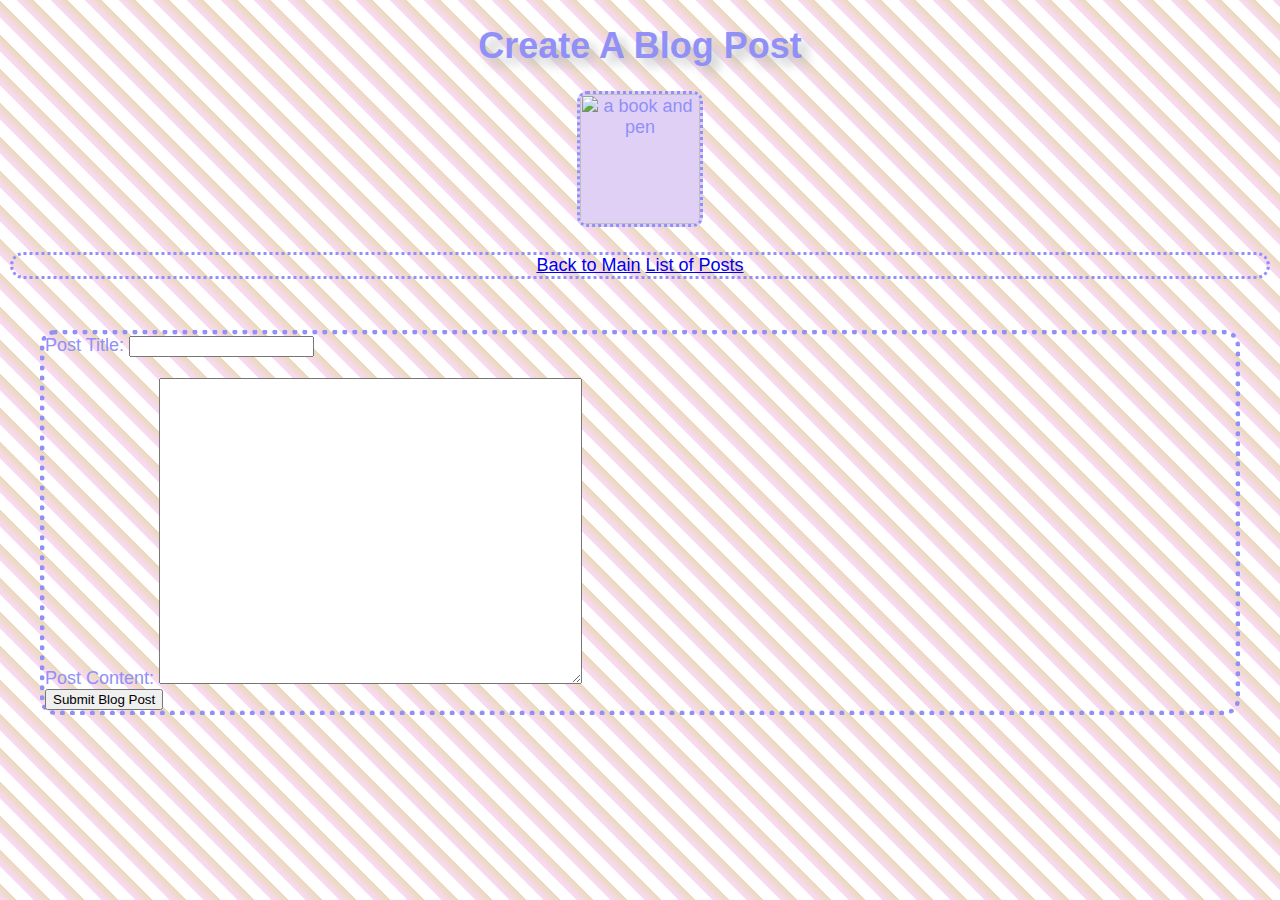
==== create.html @ afba5b87 "Add files via upload" ====
<html>
<head>
<title>Create A Post</title>
<link rel="stylesheet" href="create.css">
</head>
<body>
    <header>
      <h1>Create A Blog Post</h1>
      <img src="/images/penandbook.png" alt="a book and pen"width="120"height="130">
    </header>
   <nav> <a href="/index.html">Back to Main</a>
    <a href="/posts.html">List of Posts</a></nav> <br>
    <form action="/index.html"method="get">
        <label for="ptitle"> Post Title:</label>
        <input type="text" id="ptitle" name="ptitle"><br><br>


        <label for="pcontent"> Post Content:</label>
        <textarea type="text" id="pcontent" name="pcontent" rows="20"cols="50">

        </textarea><br>

        <input type="submit" value="Submit Blog Post">

    </form>

</body>

</html>
---- create.css ----
body{
    color: rgb(144, 144, 247);
    font-size: large; 
    font-family: sans-serif;
    margin: 10px;
    background: repeating-linear-gradient(45deg, rgb(250, 218, 248), rgb(234, 217, 186) 12px, white 12px, white 24px);
}
header{
    text-align: center;
    margin: 25px;
    background-image: white;
}
nav{
   border:3px dotted rgb(144, 144, 247);
   border-radius: 15px;
   text-align: center;
}
img{
    border: 3px dotted;
    border-radius: 10px;
    background-color: rgb(224, 208, 246);
}
form{
    border: 5px;
    border-style: dotted;
    border-color: rgb(144, 144, 247);
    margin: 30px;
    border-radius: 15px;
}
h1{
    text-shadow: .2em .2em .3em silver;
}
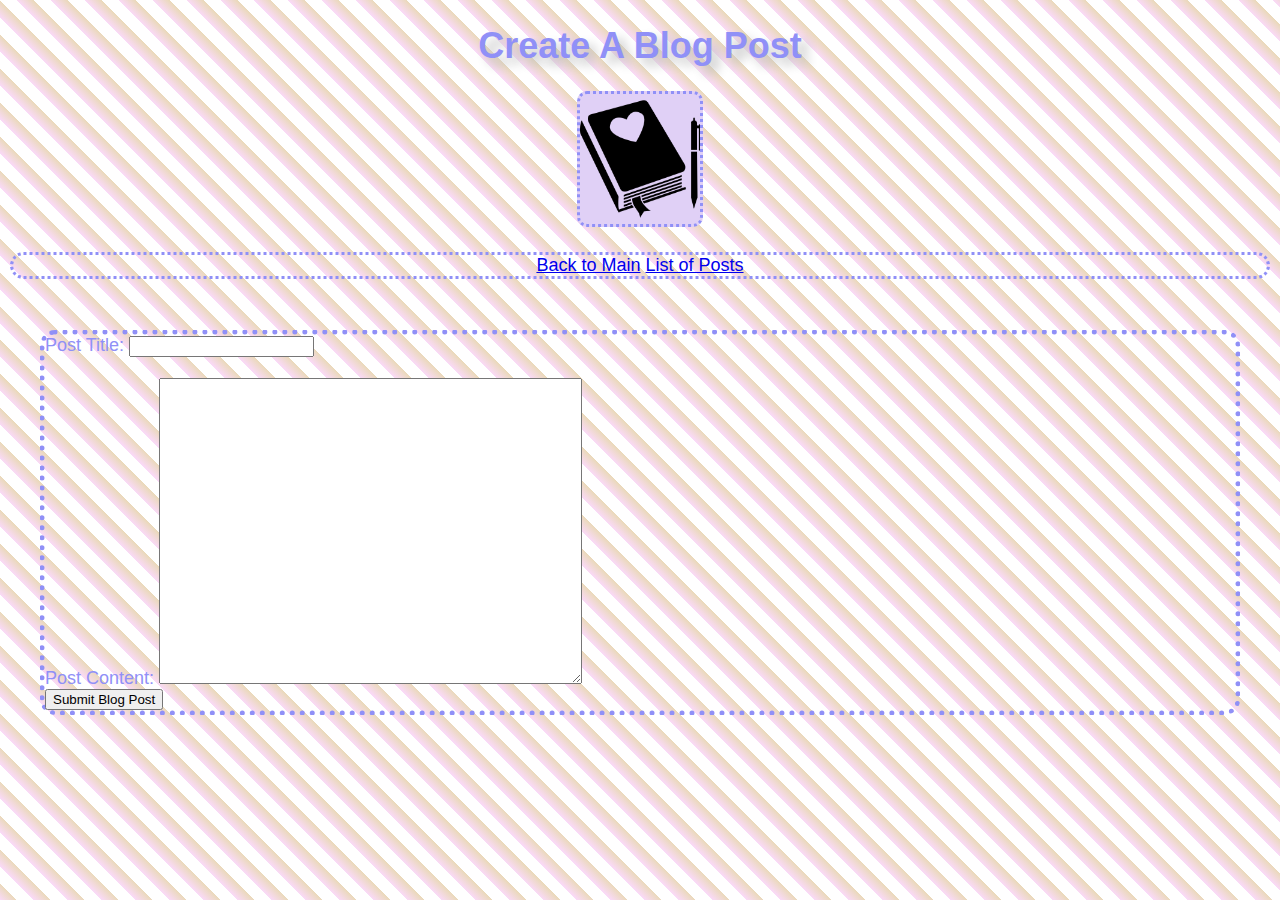
==== commit dd247944: "final" ====
--- a/create.html
+++ b/create.html
@@ -3,13 +3,19 @@
 <title>Create A Post</title>
 <link rel="stylesheet" href="create.css">
 </head>
+<div id="container">
 <body>
+  <div id="one">
     <header>
       <h1>Create A Blog Post</h1>
       <img src="/images/penandbook.png" alt="a book and pen"width="120"height="130">
     </header>
+  </div>
+  <div id="two">
    <nav> <a href="/index.html">Back to Main</a>
     <a href="/posts.html">List of Posts</a></nav> <br>
+  </div>
+  <div id="three">
     <form action="/index.html"method="get">
         <label for="ptitle"> Post Title:</label>
         <input type="text" id="ptitle" name="ptitle"><br><br>
@@ -23,7 +29,7 @@
         <input type="submit" value="Submit Blog Post">
 
     </form>
-
+  </div>
 </body>
-
+</div>
 </html>--- a/create.css
+++ b/create.css
@@ -29,4 +29,21 @@
 }
 h1{
     text-shadow: .2em .2em .3em silver;
-}+}
+#wrapper{
+    display: grid;
+    grid-template-columns: repeat(3, 1fr);
+    gap: 10px;
+    grid-auto-rows: minmax(100px, auto);
+  }
+#one{
+    grid-column: 1 / 4;
+    grid-row: 1;
+  }
+#two{
+    grid-column: 2;
+    grid-row: 2;
+  }
+#three{
+    grid-column: 1;
+  }